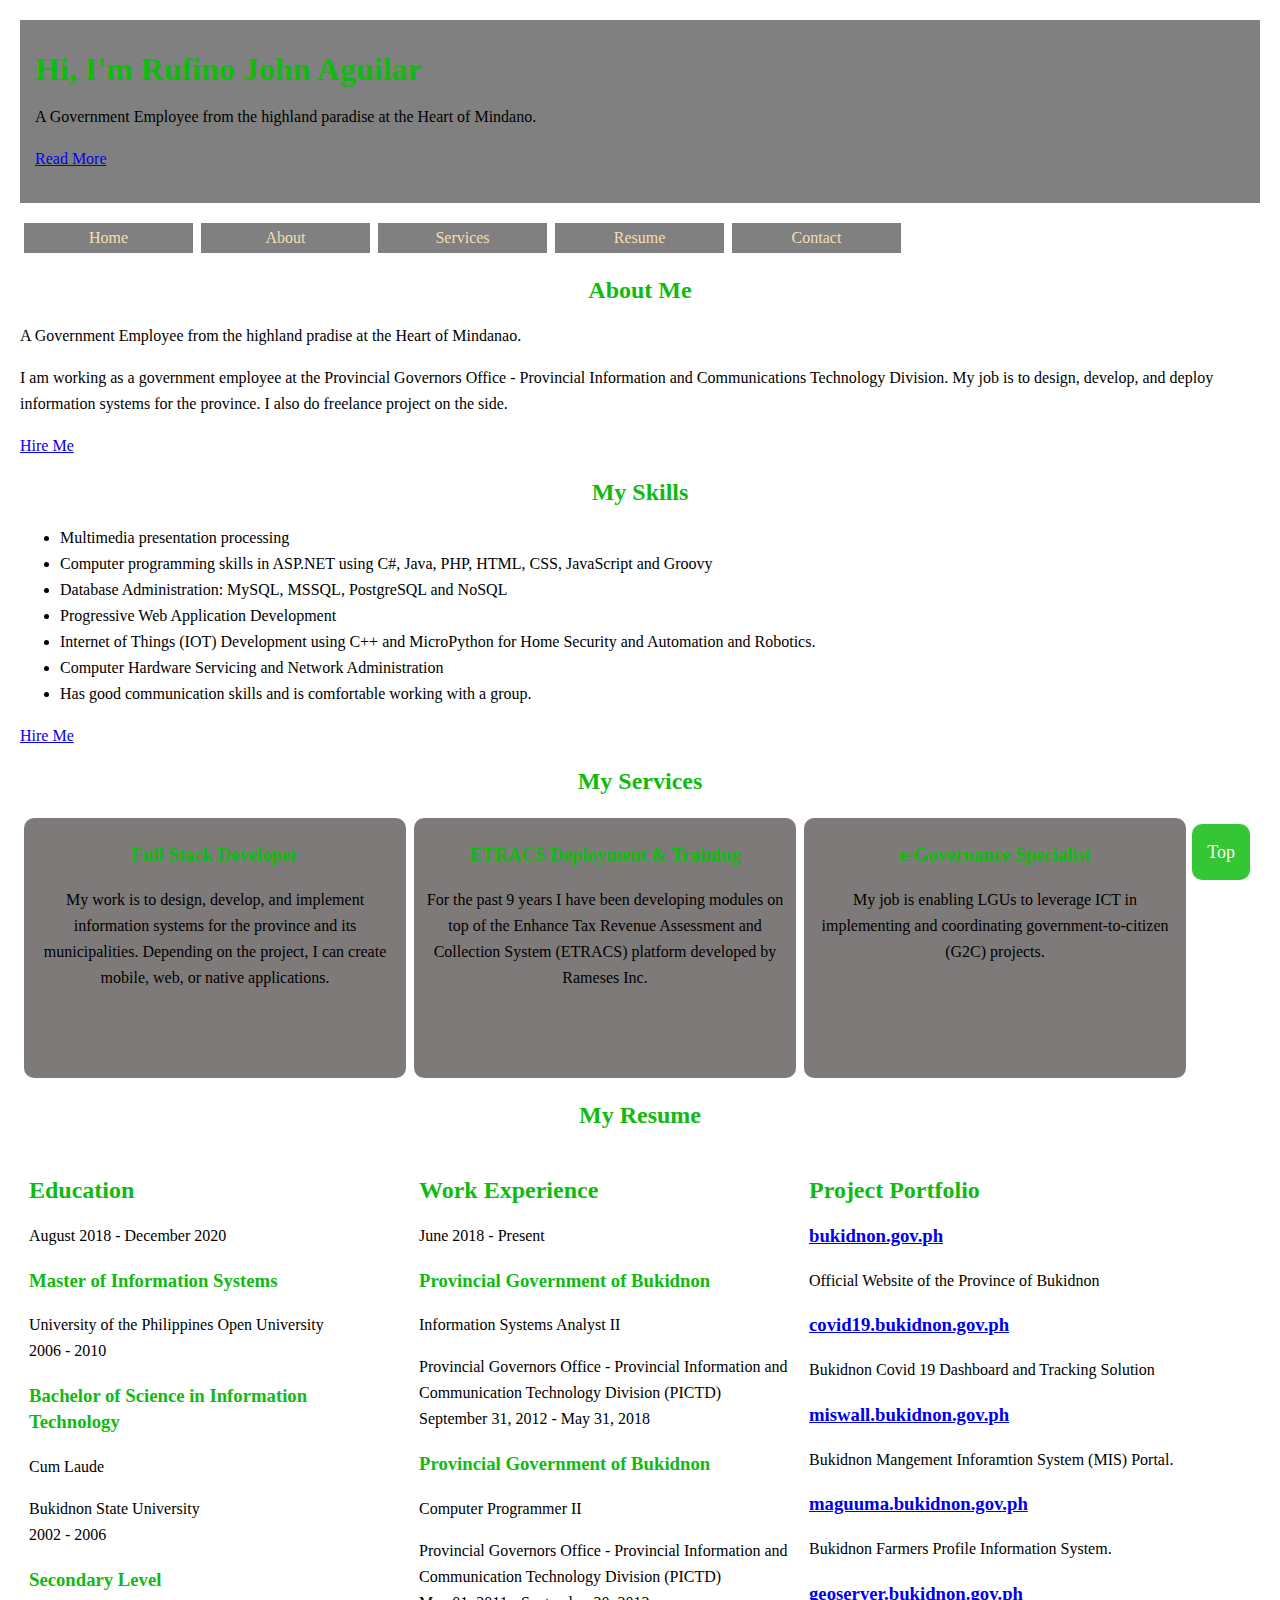
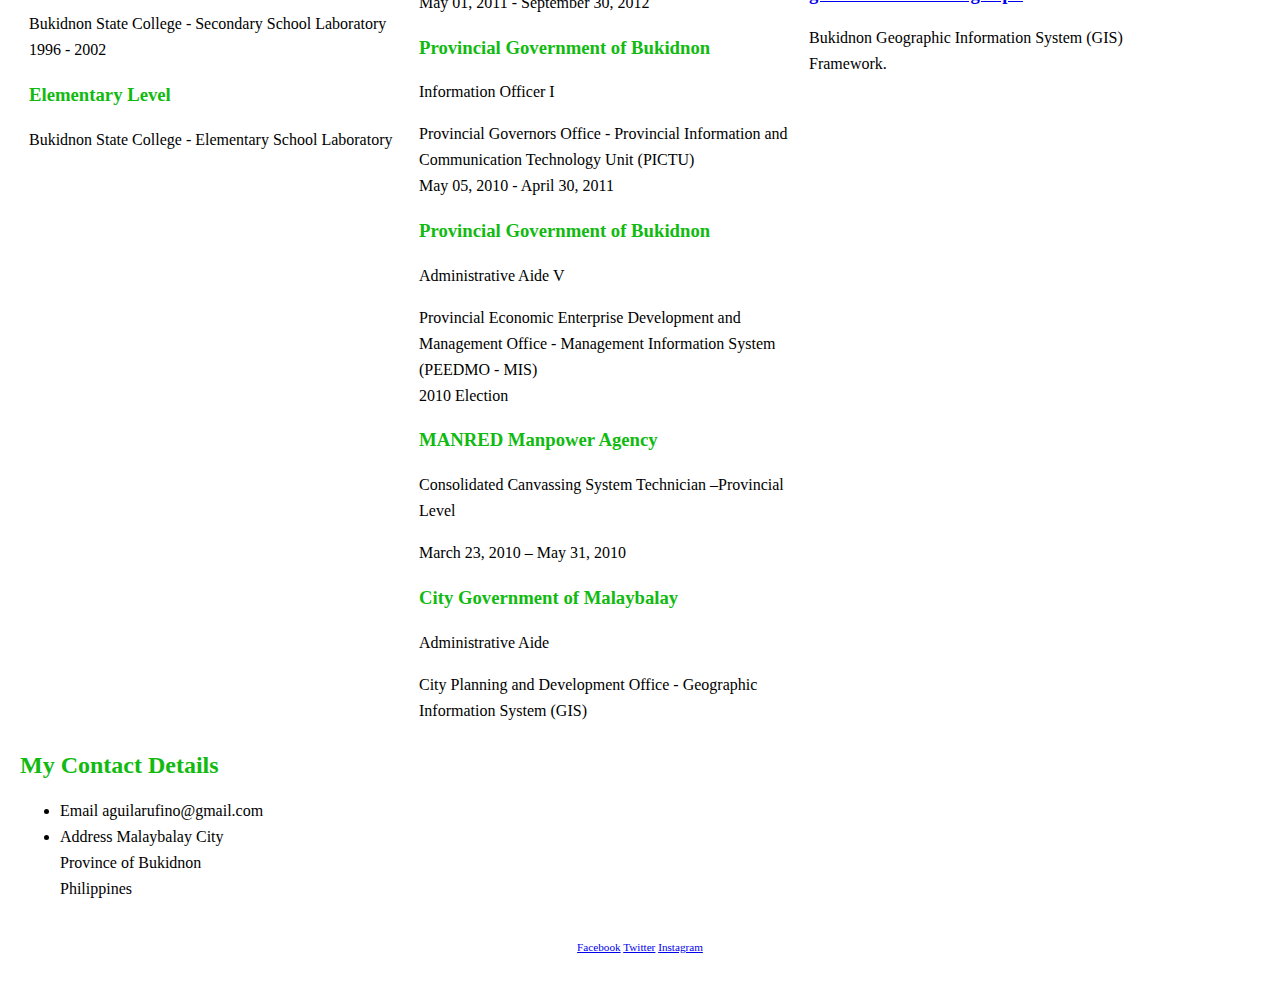
==== index.html @ 758d25fc "test" ====
<!DOCTYPE html>
<!-- saved from url=(0107)https://rufdev.github.io/?fbclid=IwAR1FZYWSD7oVrhpnYcluPxOeDChr70A6ITeLHqNZ36xX8na40N0vrlL6TrI#section-home -->
<html lang="en"><head><meta http-equiv="Content-Type" content="text/html; charset=UTF-8">
    
    <meta http-equiv="X-UA-Compatible" content="IE=edge">
    <meta name="viewport" content="width=, initial-scale=1.0">
    <link rel="stylesheet" href="./Welcome to my CV_files/mycv.css">
    <title>Welcome to my CV</title>
  </head>
  <body>
    <div id="section-home" class="container">
      <div id="banner">
        <h1>Hi, I'm Rufino John Aguilar</h1>
        <p>
          A Government Employee from the highland paradise at the Heart of
          Mindano.
        </p>
        <p>
          <a href="https://rufdev.github.io/?fbclid=IwAR1FZYWSD7oVrhpnYcluPxOeDChr70A6ITeLHqNZ36xX8na40N0vrlL6TrI#section-about">Read More</a>
        </p>
      </div>

      <div id="menubar">
        <ul id="menulist">
          <li class="menuitem">
            <a href="https://rufdev.github.io/?fbclid=IwAR1FZYWSD7oVrhpnYcluPxOeDChr70A6ITeLHqNZ36xX8na40N0vrlL6TrI#section-home">Home</a>
          </li>
          <li class="menuitem">
            <a href="https://rufdev.github.io/?fbclid=IwAR1FZYWSD7oVrhpnYcluPxOeDChr70A6ITeLHqNZ36xX8na40N0vrlL6TrI#section-about">About</a>
          </li>
          <li class="menuitem">
            <a href="https://rufdev.github.io/?fbclid=IwAR1FZYWSD7oVrhpnYcluPxOeDChr70A6ITeLHqNZ36xX8na40N0vrlL6TrI#section-services">Services</a>
          </li>
          <li class="menuitem">
            <a href="https://rufdev.github.io/?fbclid=IwAR1FZYWSD7oVrhpnYcluPxOeDChr70A6ITeLHqNZ36xX8na40N0vrlL6TrI#section-resume">Resume</a>
          </li>
          <li class="menuitem">
            <a href="https://rufdev.github.io/?fbclid=IwAR1FZYWSD7oVrhpnYcluPxOeDChr70A6ITeLHqNZ36xX8na40N0vrlL6TrI#section-contact">Contact</a>
          </li>
        </ul>
      </div>

      <section id="section-about">
        <div class="section-heading">
          <h2>About <strong>Me</strong></h2>
        </div>
        <p>
          A Government Employee from the highland pradise at the Heart of
          Mindanao.
        </p>
        <p>
          I am working as a government employee at the Provincial Governors
          Office - Provincial Information and Communications Technology
          Division. My job is to design, develop, and deploy information systems
          for the province. I also do freelance project on the side.
        </p>

        <p>
          <a href="https://rufdev.github.io/?fbclid=IwAR1FZYWSD7oVrhpnYcluPxOeDChr70A6ITeLHqNZ36xX8na40N0vrlL6TrI#section-contact">Hire Me</a>
        </p>

        <div class="section-heading">
          <h2>My <strong>Skills</strong></h2>
        </div>

        <div>
          <ul>
            <li>Multimedia presentation processing</li>
            <li>
              Computer programming skills in ASP.NET using C#, Java, PHP, HTML,
              CSS, JavaScript and Groovy
            </li>
            <li>Database Administration: MySQL, MSSQL, PostgreSQL and NoSQL</li>
            <li>Progressive Web Application Development</li>
            <li>
              Internet of Things (IOT) Development using C++ and MicroPython for
              Home Security and Automation and Robotics.
            </li>
            <li>Computer Hardware Servicing and Network Administration</li>
            <li>
              Has good communication skills and is comfortable working with a
              group.
            </li>
          </ul>
          <p>
            <a href="https://rufdev.github.io/?fbclid=IwAR1FZYWSD7oVrhpnYcluPxOeDChr70A6ITeLHqNZ36xX8na40N0vrlL6TrI#section-contact">Hire Me</a>
          </p>
        </div>
      </section>

      <section id="section-services">
        <div class="section-heading">
          <h2>My Services</h2>
        </div>
        <div id="servicelist">
          <div class="serviceitem">
            <h3>Full Stack Developer</h3>
            <p>
              My work is to design, develop, and implement information systems
              for the province and its municipalities. Depending on the project,
              I can create mobile, web, or native applications.
            </p>
          </div>
          <div class="serviceitem">
            <h3>ETRACS Deployment &amp; Training</h3>
            <p>
              For the past 9 years I have been developing modules on top of the
              Enhance Tax Revenue Assessment and Collection System (ETRACS)
              platform developed by Rameses Inc.
            </p>
          </div>
          <div class="serviceitem">
            <h3>e-Governance Specialist</h3>
            <p>
              My job is enabling LGUs to leverage ICT in implementing and
              coordinating government-to-citizen (G2C) projects.
            </p>
          </div>
        </div>
      </section>

      <section id="section-resume">
        <div class="section-heading">
          <h2>My <strong>Resume</strong></h2>
        </div>
        <div id="resumelist">
          <div class="resumeitem">
            <h2>Education</h2>
            <div>
              <span> August 2018 - December 2020</span>
              <h3>Master of Information Systems</h3>
              <p></p>
              <span>University of the Philippines Open University</span>
            </div>

            <div>
              <span> 2006 - 2010</span>
              <h3>Bachelor of Science in Information Technology</h3>
              <p>Cum Laude</p>
              <span>Bukidnon State University</span>
            </div>

            <div>
              <span> 2002 - 2006</span>
              <h3>Secondary Level</h3>
              <p></p>
              <span>Bukidnon State College - Secondary School Laboratory</span>
            </div>

            <div>
              <span> 1996 - 2002 </span>
              <h3>Elementary Level</h3>
              <p></p>
              <span>Bukidnon State College - Elementary School Laboratory</span>
            </div>
          </div>
          <div class="resumeitem">
            <h2>Work Experience</h2>
            <div>
              <span> June 2018 - Present </span>
              <h3>Provincial Government of Bukidnon</h3>
              <p>Information Systems Analyst II</p>
              <span>Provincial Governors Office - Provincial Information and
                Communication Technology Division (PICTD)</span>
            </div>
            <div>
              <span> September 31, 2012 - May 31, 2018</span>
              <h3>Provincial Government of Bukidnon</h3>
              <p>Computer Programmer II</p>
              <span>Provincial Governors Office - Provincial Information and
                Communication Technology Division (PICTD)</span>
            </div>
            <div>
              <span> May 01, 2011 - September 30, 2012</span>
              <h3>Provincial Government of Bukidnon</h3>
              <p>Information Officer I</p>
              <span>Provincial Governors Office - Provincial Information and
                Communication Technology Unit (PICTU)</span>
            </div>
            <div>
              <span> May 05, 2010 - April 30, 2011</span>
              <h3>Provincial Government of Bukidnon</h3>
              <p>Administrative Aide V</p>
              <span>Provincial Economic Enterprise Development and Management
                Office - Management Information System (PEEDMO - MIS)</span>
            </div>
            <div>
              <span> 2010 Election </span>
              <h3>MANRED Manpower Agency</h3>
              <p>Consolidated Canvassing System Technician –Provincial Level</p>
              <span></span>
            </div>
            <div>
              <span> March 23, 2010 – May 31, 2010</span>
              <h3>City Government of Malaybalay</h3>
              <p>Administrative Aide</p>
              <span>City Planning and Development Office - Geographic Information
                System (GIS)
              </span>
            </div>
          </div>
          <div class="resumeitem">
            <h2>Project Portfolio</h2>
            <div>
              <h3><a href="https://bukidnon.gov.ph/">bukidnon.gov.ph</a></h3>
              <p></p>
              <span>Official Website of the Province of Bukidnon</span>
            </div>
            <div>
              <h3>
                <a href="https://covid19.bukidnon.gov.ph/">covid19.bukidnon.gov.ph</a>
              </h3>
              <p></p>
              <span>Bukidnon Covid 19 Dashboard and Tracking Solution</span>
            </div>
            <div>
              <h3>
                <a href="https://miswall.bukidnon.gov.ph/">miswall.bukidnon.gov.ph</a>
              </h3>
              <p></p>
              <span>Bukidnon Mangement Inforamtion System (MIS) Portal.</span>
            </div>
            <div>
              <h3>
                <a href="https://maguuma.bukidnon.gov.ph/">maguuma.bukidnon.gov.ph</a>
              </h3>
              <p></p>
              <span>Bukidnon Farmers Profile Information System.</span>
            </div>
            <div>
              <h3>
                <a href="https://geoserver.bukidnon.gov.ph/geoserver">geoserver.bukidnon.gov.ph</a>
              </h3>
              <p></p>
              <span>Bukidnon Geographic Information System (GIS) Framework.</span>
            </div>
          </div>
        </div>
      </section>

      <section class="site-section" id="section-contact">
        <div>
          <div>
            <div>
              <h2>My Contact Details</h2>
            </div>
            <div>
              <ul>
                <li>
                  <span>Email</span>
                  aguilarufino@gmail.com
                </li>
                <li>
                  <span>Address</span>
                  Malaybalay City <br>
                  Province of Bukidnon <br>
                  Philippines
                </li>
              </ul>
            </div>
          </div>
        </div>
      </section>
    </div>
    <footer>
      <div>
        <p>
          <a href="https://www.facebook.com/aguilarufino">Facebook</a>
          <a href="https://twitter.com/aguilarufino">Twitter</a>
          <a href="https://www.instagram.com/aguilarufinojohn/">Instagram</a>
        </p>
      </div>
    </footer>
    <a id="backtotop" href="https://rufdev.github.io/?fbclid=IwAR1FZYWSD7oVrhpnYcluPxOeDChr70A6ITeLHqNZ36xX8na40N0vrlL6TrI#section-home">Top</a>
  

</body></html>
---- Welcome to my CV_files/mycv.css ----
body{
    font: 100% Verdana;
    margin: 20px;
    line-height: 26px;
}

.container{
    min-width: 900px;
    position: relative;
    overflow: auto;
}

#banner{
    background-image: url(../images/marvin-meyer-SYTO3xs06fU-unsplash.jpg);
    background-color: gray;
    padding: 15px;
}

footer{
    text-align: center;
    padding: 10px;
    font-size: 70%;
    line-height:14px;
}

#menulist {
    padding: 0px;
    position: relative;
    overflow: auto;
}

#menulist li{
    width:165px;
    float: left;
    background-color: gray;
    list-style-type: none;
    margin: 4px;
    padding:2px;
    text-align: center;
    cursor: pointer;
}

#menulist li a{
    color: wheat;
    text-decoration: none;
}

#menulist li:hover {
    background-color: black;
}


h1, h2, h3 {
    color: rgb(17, 186, 17);
}

#servicelist{
   padding: 0;
   position: relative;
   overflow: auto;
}

.serviceitem{
    width: 30%;
    float: left;
    background-color: rgb(127, 122, 122);
    list-style-type: none;
    margin: 4px;
    padding: 5px;
    text-align: center;
    border-radius: 10px;
    height: 250px;
}

#resumelist{
    padding: 0;
    position: relative;
    overflow: auto;
}

.resumeitem {
    width: 30%;
    float: left;
    /* background-color: rgb(168, 160, 160); */
    border-radius: 10px;
    padding: 5px;
    margin: 4px;
}

.section-heading{
    margin: 0 auto;
    width: 350px;
    /* outline: dashed 1px black; */
}

.section-heading h2{
    text-align: center;
}

#backtotop{
    text-decoration: none;
    position: fixed;
    bottom: 20px;
    right:30px;
    z-index: 99;
    border: none;
    outline: none;
    background-color: rgb(53, 198, 53);
    color: white;
    cursor: pointer;
    padding: 15px;
    border-radius: 10px;
    font-size: 18px;

}

#backtotop:hover{
    background-color: black;
}
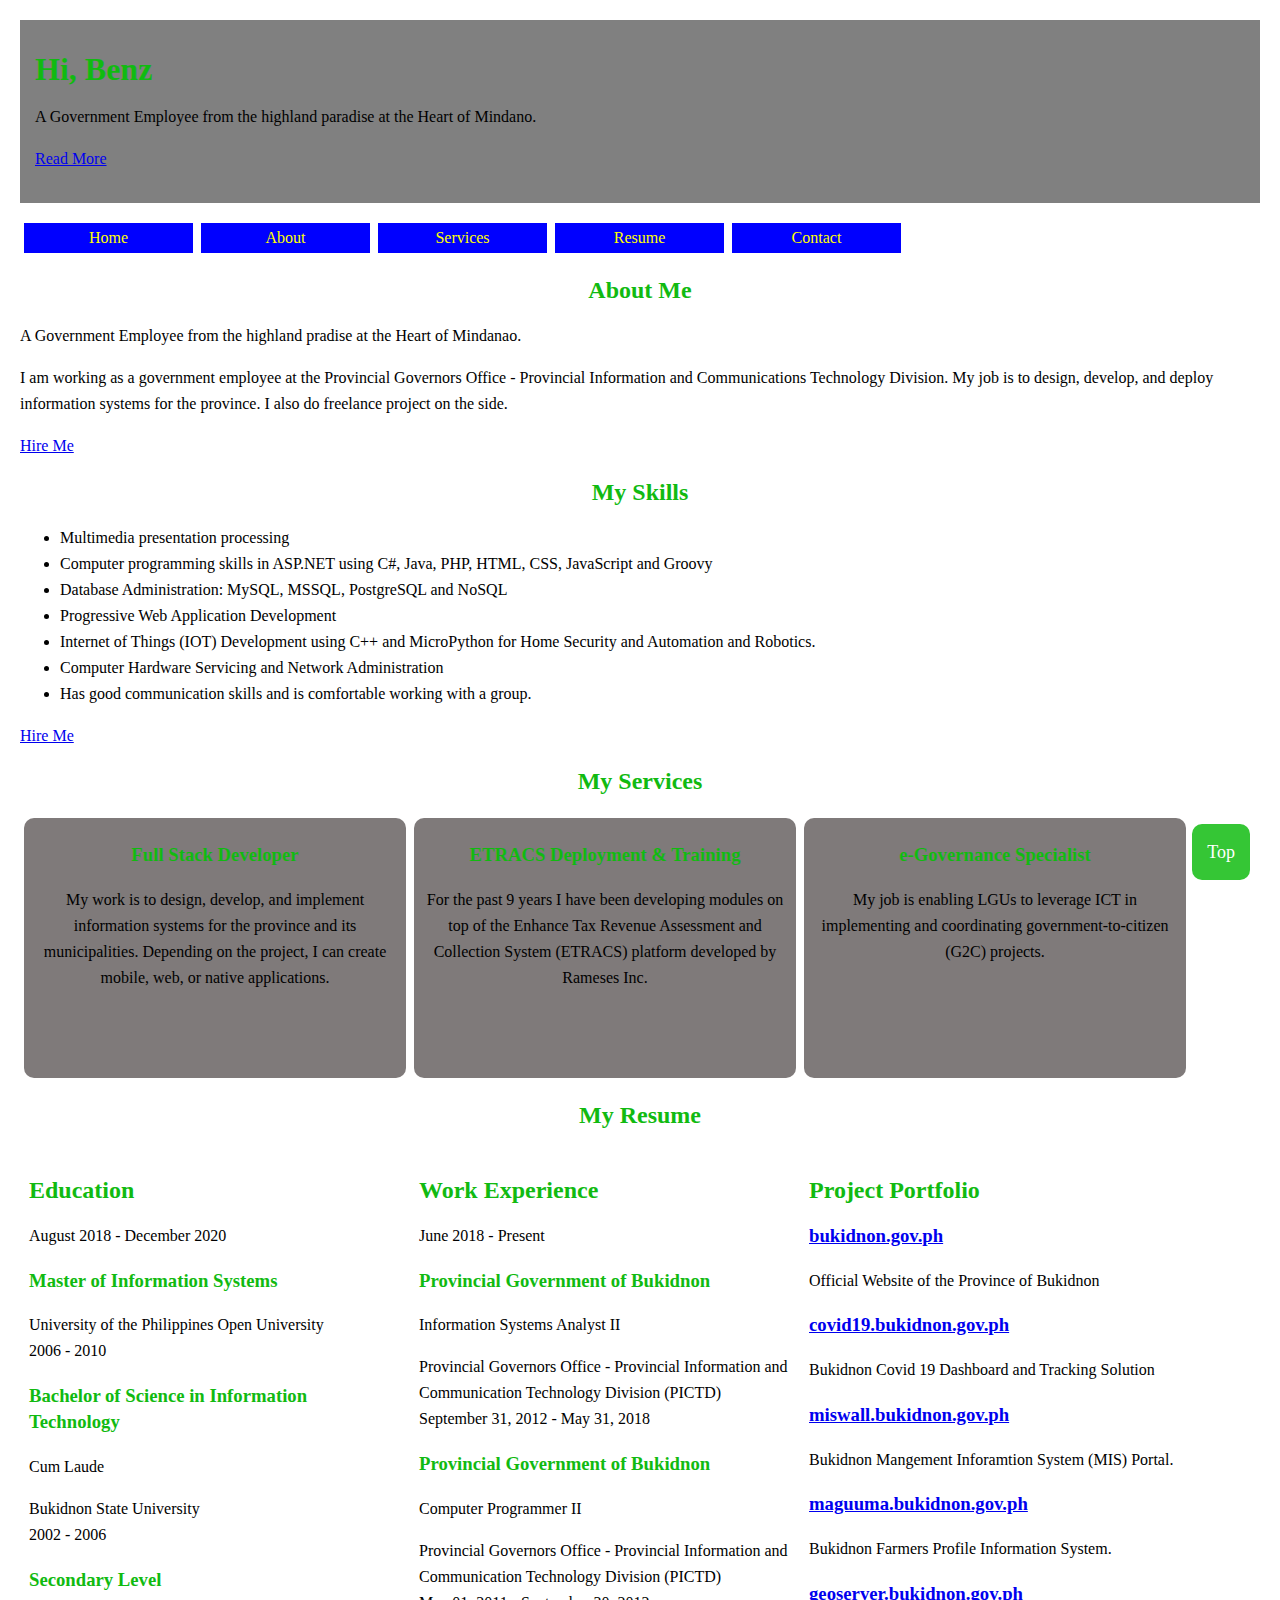
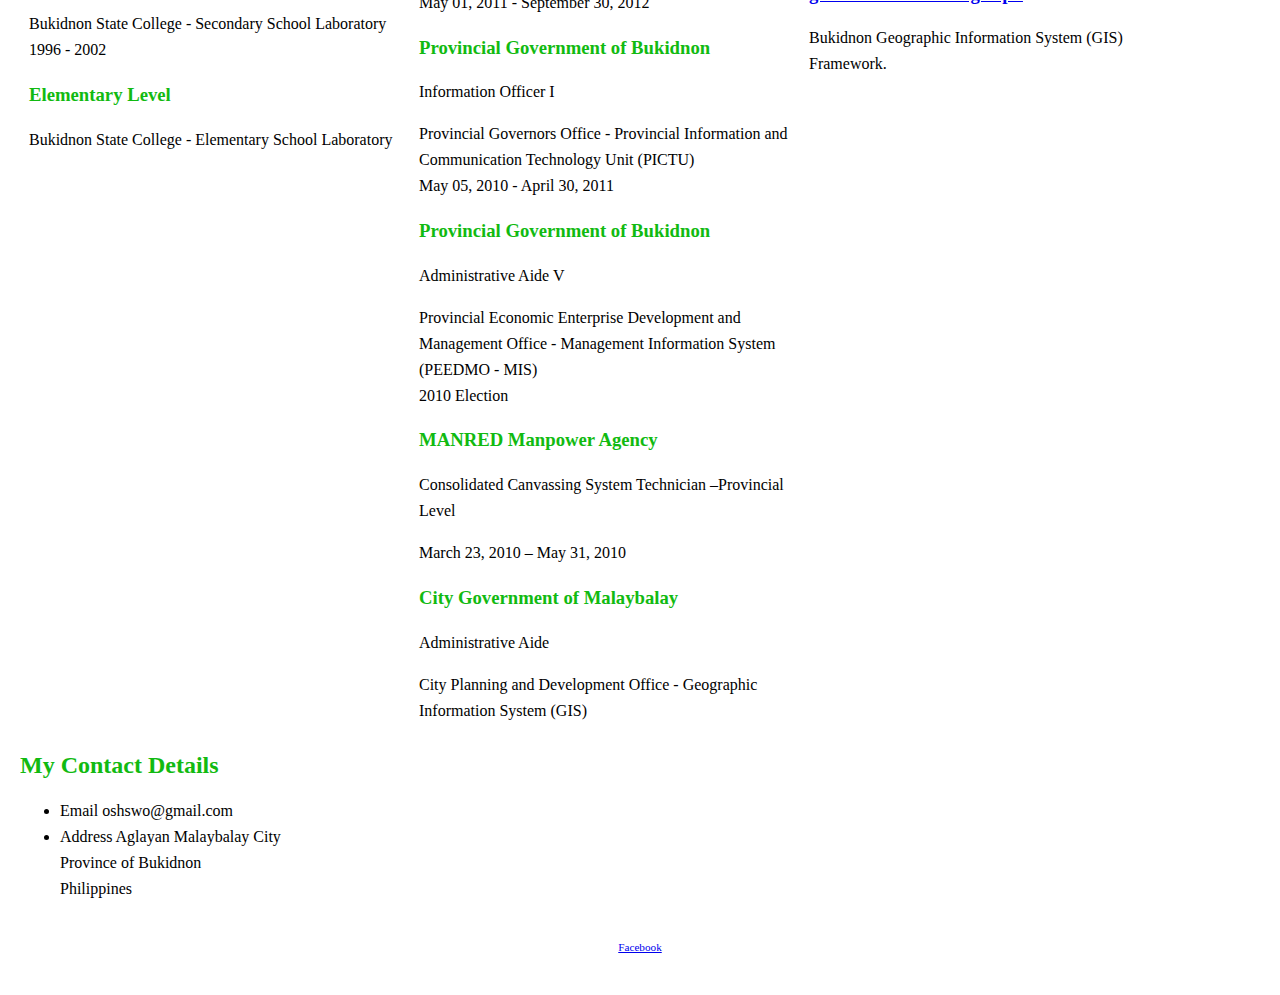
==== commit 495073de: "updated" ====
--- a/index.html
+++ b/index.html
@@ -1,41 +1,40 @@
-<!DOCTYPE html>
-<!-- saved from url=(0107)https://rufdev.github.io/?fbclid=IwAR1FZYWSD7oVrhpnYcluPxOeDChr70A6ITeLHqNZ36xX8na40N0vrlL6TrI#section-home -->
+﻿<!DOCTYPE html>
 <html lang="en"><head><meta http-equiv="Content-Type" content="text/html; charset=UTF-8">
     
     <meta http-equiv="X-UA-Compatible" content="IE=edge">
     <meta name="viewport" content="width=, initial-scale=1.0">
-    <link rel="stylesheet" href="./Welcome to my CV_files/mycv.css">
+    <link rel="stylesheet" href="./mycss/mycv.css">
     <title>Welcome to my CV</title>
   </head>
   <body>
     <div id="section-home" class="container">
       <div id="banner">
-        <h1>Hi, I'm Rufino John Aguilar</h1>
+        <h1>Hi, Benz</h1>
         <p>
           A Government Employee from the highland paradise at the Heart of
           Mindano.
         </p>
         <p>
-          <a href="https://rufdev.github.io/?fbclid=IwAR1FZYWSD7oVrhpnYcluPxOeDChr70A6ITeLHqNZ36xX8na40N0vrlL6TrI#section-about">Read More</a>
+          <a href="#section-about">Read More</a>
         </p>
       </div>
 
       <div id="menubar">
         <ul id="menulist">
           <li class="menuitem">
-            <a href="https://rufdev.github.io/?fbclid=IwAR1FZYWSD7oVrhpnYcluPxOeDChr70A6ITeLHqNZ36xX8na40N0vrlL6TrI#section-home">Home</a>
-          </li>
-          <li class="menuitem">
-            <a href="https://rufdev.github.io/?fbclid=IwAR1FZYWSD7oVrhpnYcluPxOeDChr70A6ITeLHqNZ36xX8na40N0vrlL6TrI#section-about">About</a>
-          </li>
-          <li class="menuitem">
-            <a href="https://rufdev.github.io/?fbclid=IwAR1FZYWSD7oVrhpnYcluPxOeDChr70A6ITeLHqNZ36xX8na40N0vrlL6TrI#section-services">Services</a>
-          </li>
-          <li class="menuitem">
-            <a href="https://rufdev.github.io/?fbclid=IwAR1FZYWSD7oVrhpnYcluPxOeDChr70A6ITeLHqNZ36xX8na40N0vrlL6TrI#section-resume">Resume</a>
-          </li>
-          <li class="menuitem">
-            <a href="https://rufdev.github.io/?fbclid=IwAR1FZYWSD7oVrhpnYcluPxOeDChr70A6ITeLHqNZ36xX8na40N0vrlL6TrI#section-contact">Contact</a>
+            <a href="#section-home">Home</a>
+          </li>
+          <li class="menuitem">
+            <a href="#section-about">About</a>
+          </li>
+          <li class="menuitem">
+            <a href="#section-services">Services</a>
+          </li>
+          <li class="menuitem">
+            <a href="#section-resume">Resume</a>
+          </li>
+          <li class="menuitem">
+            <a href="#section-contact">Contact</a>
           </li>
         </ul>
       </div>
@@ -56,7 +55,7 @@
         </p>
 
         <p>
-          <a href="https://rufdev.github.io/?fbclid=IwAR1FZYWSD7oVrhpnYcluPxOeDChr70A6ITeLHqNZ36xX8na40N0vrlL6TrI#section-contact">Hire Me</a>
+          <a href="#section-contact">Hire Me</a>
         </p>
 
         <div class="section-heading">
@@ -83,7 +82,7 @@
             </li>
           </ul>
           <p>
-            <a href="https://rufdev.github.io/?fbclid=IwAR1FZYWSD7oVrhpnYcluPxOeDChr70A6ITeLHqNZ36xX8na40N0vrlL6TrI#section-contact">Hire Me</a>
+            <a href="#section-contact">Hire Me</a>
           </p>
         </div>
       </section>
@@ -248,11 +247,11 @@
               <ul>
                 <li>
                   <span>Email</span>
-                  aguilarufino@gmail.com
+                  oshswo@gmail.com
                 </li>
                 <li>
                   <span>Address</span>
-                  Malaybalay City <br>
+                  Aglayan Malaybalay City <br>
                   Province of Bukidnon <br>
                   Philippines
                 </li>
@@ -265,13 +264,11 @@
     <footer>
       <div>
         <p>
-          <a href="https://www.facebook.com/aguilarufino">Facebook</a>
-          <a href="https://twitter.com/aguilarufino">Twitter</a>
-          <a href="https://www.instagram.com/aguilarufinojohn/">Instagram</a>
+          <a href="https://www.facebook.com/oshswo">Facebook</a>
         </p>
       </div>
     </footer>
-    <a id="backtotop" href="https://rufdev.github.io/?fbclid=IwAR1FZYWSD7oVrhpnYcluPxOeDChr70A6ITeLHqNZ36xX8na40N0vrlL6TrI#section-home">Top</a>
+    <a id="backtotop" href="#section-home">Top</a>
   
 
 </body></html>--- a/mycss/mycv.css
+++ b/mycss/mycv.css
@@ -0,0 +1,120 @@
+body{
+    font: 100% Verdana;
+    margin: 20px;
+    line-height: 26px;
+}
+
+.container{
+    min-width: 900px;
+    position: relative;
+    overflow: auto;
+}
+
+#banner{
+    background-image: url(../images/marvin-meyer-SYTO3xs06fU-unsplash.jpg);
+    background-color: gray;
+    padding: 15px;
+}
+
+footer{
+    text-align: center;
+    padding: 10px;
+    font-size: 70%;
+    line-height:14px;
+}
+
+#menulist {
+    padding: 0px;
+    position: relative;
+    overflow: auto;
+}
+
+#menulist li{
+    width:165px;
+    float: left;
+    background-color: blue;
+    list-style-type: none;
+    margin: 4px;
+    padding:2px;
+    text-align: center;
+    cursor: pointer;
+}
+
+#menulist li a{
+    color: yellow;
+    text-decoration: none;
+}
+
+#menulist li:hover {
+    background-color: black;
+}
+
+
+h1, h2, h3 {
+    color: rgb(17, 186, 17);
+}
+
+#servicelist{
+   padding: 0;
+   position: relative;
+   overflow: auto;
+}
+
+.serviceitem{
+    width: 30%;
+    float: left;
+    background-color: rgb(127, 122, 122);
+    list-style-type: none;
+    margin: 4px;
+    padding: 5px;
+    text-align: center;
+    border-radius: 10px;
+    height: 250px;
+}
+
+#resumelist{
+    padding: 0;
+    position: relative;
+    overflow: auto;
+}
+
+.resumeitem {
+    width: 30%;
+    float: left;
+    border-radius: 10px;
+    padding: 5px;
+    margin: 4px;
+}
+
+.section-heading{
+    margin: 0 auto;
+    width: 350px;
+}
+
+.section-heading h2{
+    text-align: center;
+}
+
+#backtotop{
+    text-decoration: none;
+    position: fixed;
+    bottom: 20px;
+    right:30px;
+    z-index: 99;
+    border: none;
+    outline: none;
+    background-color: rgb(53, 198, 53);
+    color: white;
+    cursor: pointer;
+    padding: 15px;
+    border-radius: 10px;
+    font-size: 18px;
+
+}
+
+#backtotop:hover{
+    background-color: black;
+}
+
+
+
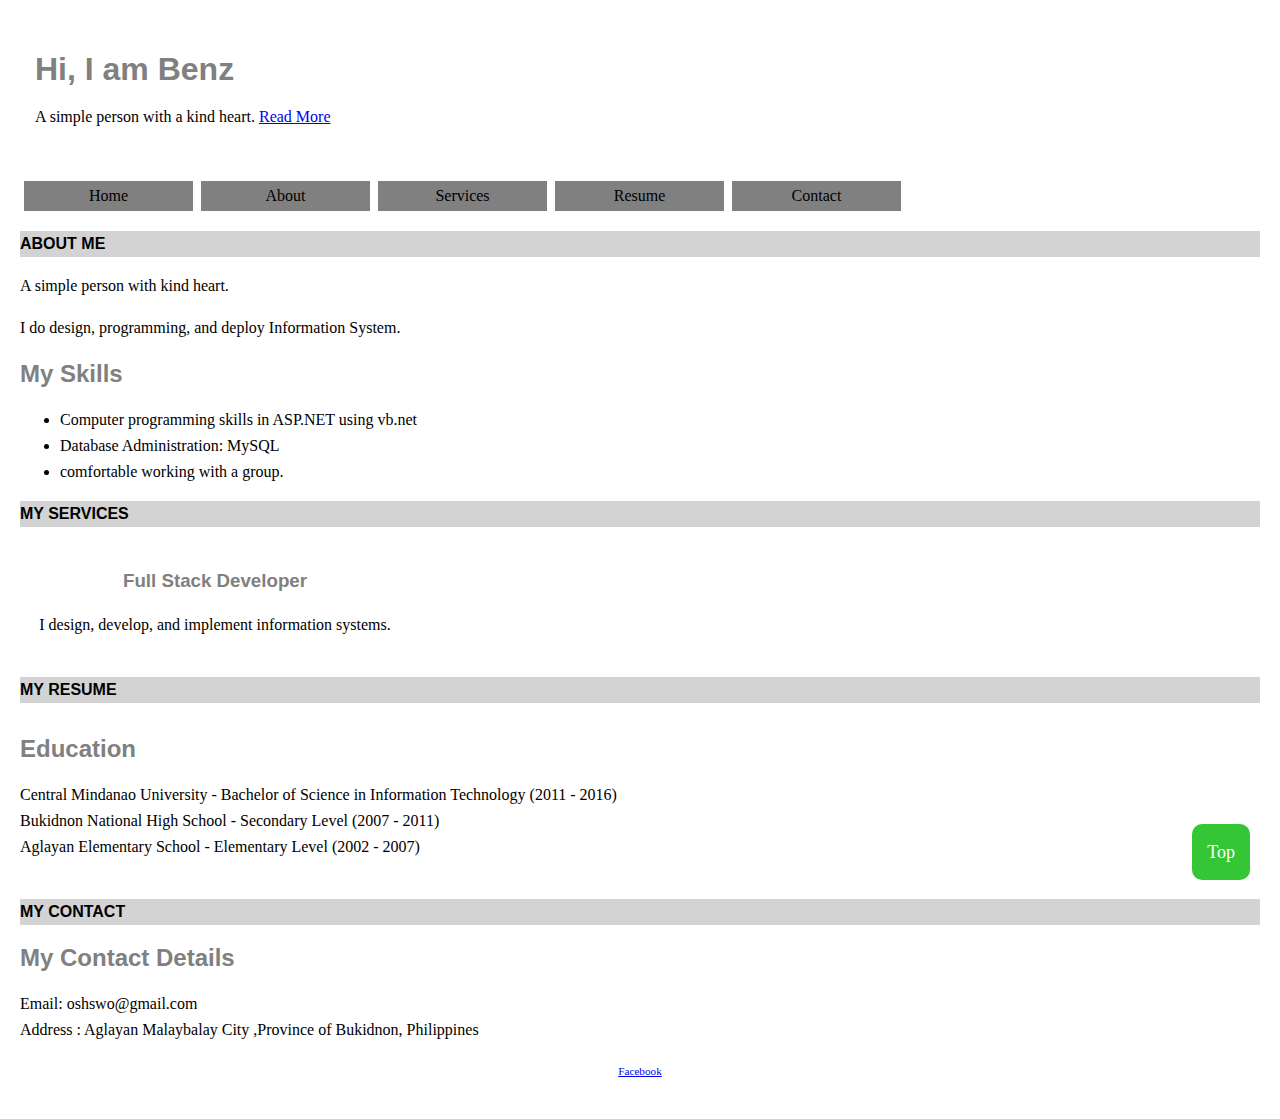
==== commit 57d309aa: "updated" ====
--- a/index.html
+++ b/index.html
@@ -1,274 +1,144 @@
 ﻿<!DOCTYPE html>
-<html lang="en"><head><meta http-equiv="Content-Type" content="text/html; charset=UTF-8">
-    
+<html lang="en">
+<head>
+    <meta http-equiv="Content-Type" content="text/html; charset=UTF-8">
+
     <meta http-equiv="X-UA-Compatible" content="IE=edge">
     <meta name="viewport" content="width=, initial-scale=1.0">
     <link rel="stylesheet" href="./mycss/mycv.css">
+    <link href="https://cdn.jsdelivr.net/npm/bootstrap@5.2.0/dist/css/bootstrap.min.css" rel="stylesheet" integrity="sha384-gH2yIJqKdNHPEq0n4Mqa/HGKIhSkIHeL5AyhkYV8i59U5AR6csBvApHHNl/vI1Bx" crossorigin="anonymous">
+    <script src="https://cdn.jsdelivr.net/npm/bootstrap@5.2.0/dist/js/bootstrap.bundle.min.js" integrity="sha384-A3rJD856KowSb7dwlZdYEkO39Gagi7vIsF0jrRAoQmDKKtQBHUuLZ9AsSv4jD4Xa" crossorigin="anonymous"></script>
     <title>Welcome to my CV</title>
-  </head>
-  <body>
+
+
+    <script>
+        function changeColor(id) {
+            document.getElementById(id).style.backgroundColor ="orange";
+        }
+    </script>
+</head>
+
+
+<body>
+
     <div id="section-home" class="container">
-      <div id="banner">
-        <h1>Hi, Benz</h1>
-        <p>
-          A Government Employee from the highland paradise at the Heart of
-          Mindano.
-        </p>
-        <p>
-          <a href="#section-about">Read More</a>
-        </p>
-      </div>
+        <div id="banner">
+            <h1>Hi, I am Benz</h1>
+            <p>
+                A simple person with a kind heart. <a href="#section-about">Read More</a>
+            </p>
 
-      <div id="menubar">
-        <ul id="menulist">
-          <li class="menuitem">
-            <a href="#section-home">Home</a>
-          </li>
-          <li class="menuitem">
-            <a href="#section-about">About</a>
-          </li>
-          <li class="menuitem">
-            <a href="#section-services">Services</a>
-          </li>
-          <li class="menuitem">
-            <a href="#section-resume">Resume</a>
-          </li>
-          <li class="menuitem">
-            <a href="#section-contact">Contact</a>
-          </li>
-        </ul>
-      </div>
+        </div>
+        <div id="menubar">
+            <ul id="menulist">
+                <li class="menuitem">
+                    <a href="#section-home">Home</a>
+                </li>
+                <li class="menuitem">
+                    <a onclick="changeColor('aboutMe')" href="#section-about">About</a>
+                </li>
+                <li class="menuitem">
+                    <a onclick="changeColor('myServices')" href="#section-services">Services</a>
+                </li>
+                <li class="menuitem">
+                    <a onclick="changeColor('myResume')" href="#section-resume">Resume</a>
+                </li>
+                <li class="menuitem">
+                    <a onclick="changeColor('myContact')" href="#section-contact">Contact</a>
+                </li>
+            </ul>
+        </div>
+        <section id="section-about">
+            <div  class="section-heading">
+                <h2 id="aboutMe" >About Me</h2>
+            </div>
+            <p>
+                A simple person with kind heart.
+            </p>
+            <p>
+                I do design, programming, and deploy Information System.
+            </p>
 
-      <section id="section-about">
-        <div class="section-heading">
-          <h2>About <strong>Me</strong></h2>
-        </div>
-        <p>
-          A Government Employee from the highland pradise at the Heart of
-          Mindanao.
-        </p>
-        <p>
-          I am working as a government employee at the Provincial Governors
-          Office - Provincial Information and Communications Technology
-          Division. My job is to design, develop, and deploy information systems
-          for the province. I also do freelance project on the side.
-        </p>
+            <p>
+                <h2 id="mySkills">My Skills</h2>
+            </p>
+                <div>
+                    <ul>
+                        <li>
+                            Computer programming skills in ASP.NET using vb.net
+                        </li>
+                        <li>Database Administration: MySQL</li>
+                        <li>
+                            comfortable working with a group.
+                        </li>
+                    </ul>
 
-        <p>
-          <a href="#section-contact">Hire Me</a>
-        </p>
+                </div>
+</section>
+        <section id="section-services">
+            <div  class="section-heading">
+                <h2 id="myServices">My Services</h2>
+            </div>
+            <div id="servicelist">
+                <div class="serviceitem">
+                    <h3>Full Stack Developer</h3>
+                    <p>
+                        I design, develop, and implement information systems.
+                    </p>
+                </div>
+            </div>
+        </section>
+        <section id="section-resume">
+            <div  class="section-heading">
+                <h2 id="myResume">My Resume</h2>
+            </div>
+            <div id="resumelist">
+                <div class="resumeitem">
+                    <h2>Education</h2>
+                    <div>
+                        <span>Central Mindanao University - Bachelor of Science in Information Technology (2011 - 2016)</span>
+                    </div>
+                    <div>
+                        <span>Bukidnon National High School - Secondary Level (2007 - 2011)</span>
+                    </div>
+                    <div>
+                        <span>Aglayan Elementary School - Elementary Level (2002 - 2007)</span>
+                    </div>
+                    <br />
+                </div>
+            </div>
+        </section>
+        <section class="site-section" id="section-contact">
+            <div  class="section-heading">
+                <h2 id="myContact">My Contact</h2>
+            </div>
+            <div>
+                <h2>My Contact Details</h2>
+            </div>
+            <div>
 
-        <div class="section-heading">
-          <h2>My <strong>Skills</strong></h2>
-        </div>
+                <span>Email:  oshswo@gmail.com </span>
+                <br />
 
-        <div>
-          <ul>
-            <li>Multimedia presentation processing</li>
-            <li>
-              Computer programming skills in ASP.NET using C#, Java, PHP, HTML,
-              CSS, JavaScript and Groovy
-            </li>
-            <li>Database Administration: MySQL, MSSQL, PostgreSQL and NoSQL</li>
-            <li>Progressive Web Application Development</li>
-            <li>
-              Internet of Things (IOT) Development using C++ and MicroPython for
-              Home Security and Automation and Robotics.
-            </li>
-            <li>Computer Hardware Servicing and Network Administration</li>
-            <li>
-              Has good communication skills and is comfortable working with a
-              group.
-            </li>
-          </ul>
-          <p>
-            <a href="#section-contact">Hire Me</a>
-          </p>
-        </div>
-      </section>
+                <span>Address :  Aglayan Malaybalay City ,Province of Bukidnon, Philippines   </span>
 
-      <section id="section-services">
-        <div class="section-heading">
-          <h2>My Services</h2>
-        </div>
-        <div id="servicelist">
-          <div class="serviceitem">
-            <h3>Full Stack Developer</h3>
-            <p>
-              My work is to design, develop, and implement information systems
-              for the province and its municipalities. Depending on the project,
-              I can create mobile, web, or native applications.
-            </p>
-          </div>
-          <div class="serviceitem">
-            <h3>ETRACS Deployment &amp; Training</h3>
-            <p>
-              For the past 9 years I have been developing modules on top of the
-              Enhance Tax Revenue Assessment and Collection System (ETRACS)
-              platform developed by Rameses Inc.
-            </p>
-          </div>
-          <div class="serviceitem">
-            <h3>e-Governance Specialist</h3>
-            <p>
-              My job is enabling LGUs to leverage ICT in implementing and
-              coordinating government-to-citizen (G2C) projects.
-            </p>
-          </div>
-        </div>
-      </section>
 
-      <section id="section-resume">
-        <div class="section-heading">
-          <h2>My <strong>Resume</strong></h2>
-        </div>
-        <div id="resumelist">
-          <div class="resumeitem">
-            <h2>Education</h2>
-            <div>
-              <span> August 2018 - December 2020</span>
-              <h3>Master of Information Systems</h3>
-              <p></p>
-              <span>University of the Philippines Open University</span>
+
+
             </div>
 
-            <div>
-              <span> 2006 - 2010</span>
-              <h3>Bachelor of Science in Information Technology</h3>
-              <p>Cum Laude</p>
-              <span>Bukidnon State University</span>
-            </div>
-
-            <div>
-              <span> 2002 - 2006</span>
-              <h3>Secondary Level</h3>
-              <p></p>
-              <span>Bukidnon State College - Secondary School Laboratory</span>
-            </div>
-
-            <div>
-              <span> 1996 - 2002 </span>
-              <h3>Elementary Level</h3>
-              <p></p>
-              <span>Bukidnon State College - Elementary School Laboratory</span>
-            </div>
-          </div>
-          <div class="resumeitem">
-            <h2>Work Experience</h2>
-            <div>
-              <span> June 2018 - Present </span>
-              <h3>Provincial Government of Bukidnon</h3>
-              <p>Information Systems Analyst II</p>
-              <span>Provincial Governors Office - Provincial Information and
-                Communication Technology Division (PICTD)</span>
-            </div>
-            <div>
-              <span> September 31, 2012 - May 31, 2018</span>
-              <h3>Provincial Government of Bukidnon</h3>
-              <p>Computer Programmer II</p>
-              <span>Provincial Governors Office - Provincial Information and
-                Communication Technology Division (PICTD)</span>
-            </div>
-            <div>
-              <span> May 01, 2011 - September 30, 2012</span>
-              <h3>Provincial Government of Bukidnon</h3>
-              <p>Information Officer I</p>
-              <span>Provincial Governors Office - Provincial Information and
-                Communication Technology Unit (PICTU)</span>
-            </div>
-            <div>
-              <span> May 05, 2010 - April 30, 2011</span>
-              <h3>Provincial Government of Bukidnon</h3>
-              <p>Administrative Aide V</p>
-              <span>Provincial Economic Enterprise Development and Management
-                Office - Management Information System (PEEDMO - MIS)</span>
-            </div>
-            <div>
-              <span> 2010 Election </span>
-              <h3>MANRED Manpower Agency</h3>
-              <p>Consolidated Canvassing System Technician –Provincial Level</p>
-              <span></span>
-            </div>
-            <div>
-              <span> March 23, 2010 – May 31, 2010</span>
-              <h3>City Government of Malaybalay</h3>
-              <p>Administrative Aide</p>
-              <span>City Planning and Development Office - Geographic Information
-                System (GIS)
-              </span>
-            </div>
-          </div>
-          <div class="resumeitem">
-            <h2>Project Portfolio</h2>
-            <div>
-              <h3><a href="https://bukidnon.gov.ph/">bukidnon.gov.ph</a></h3>
-              <p></p>
-              <span>Official Website of the Province of Bukidnon</span>
-            </div>
-            <div>
-              <h3>
-                <a href="https://covid19.bukidnon.gov.ph/">covid19.bukidnon.gov.ph</a>
-              </h3>
-              <p></p>
-              <span>Bukidnon Covid 19 Dashboard and Tracking Solution</span>
-            </div>
-            <div>
-              <h3>
-                <a href="https://miswall.bukidnon.gov.ph/">miswall.bukidnon.gov.ph</a>
-              </h3>
-              <p></p>
-              <span>Bukidnon Mangement Inforamtion System (MIS) Portal.</span>
-            </div>
-            <div>
-              <h3>
-                <a href="https://maguuma.bukidnon.gov.ph/">maguuma.bukidnon.gov.ph</a>
-              </h3>
-              <p></p>
-              <span>Bukidnon Farmers Profile Information System.</span>
-            </div>
-            <div>
-              <h3>
-                <a href="https://geoserver.bukidnon.gov.ph/geoserver">geoserver.bukidnon.gov.ph</a>
-              </h3>
-              <p></p>
-              <span>Bukidnon Geographic Information System (GIS) Framework.</span>
-            </div>
-          </div>
-        </div>
-      </section>
-
-      <section class="site-section" id="section-contact">
-        <div>
-          <div>
-            <div>
-              <h2>My Contact Details</h2>
-            </div>
-            <div>
-              <ul>
-                <li>
-                  <span>Email</span>
-                  oshswo@gmail.com
-                </li>
-                <li>
-                  <span>Address</span>
-                  Aglayan Malaybalay City <br>
-                  Province of Bukidnon <br>
-                  Philippines
-                </li>
-              </ul>
-            </div>
-          </div>
-        </div>
-      </section>
+        </section>
     </div>
     <footer>
-      <div>
-        <p>
-          <a href="https://www.facebook.com/oshswo">Facebook</a>
-        </p>
-      </div>
+        <div>
+            <p>
+                <a href="https://www.facebook.com/oshswo">Facebook</a>
+            </p>
+        </div>
     </footer>
     <a id="backtotop" href="#section-home">Top</a>
-  
 
-</body></html>+
+
+</body>
+</html>--- a/mycss/mycv.css
+++ b/mycss/mycv.css
@@ -4,15 +4,10 @@
     line-height: 26px;
 }
 
-.container{
-    min-width: 900px;
-    position: relative;
-    overflow: auto;
-}
+
 
 #banner{
     background-image: url(../images/marvin-meyer-SYTO3xs06fU-unsplash.jpg);
-    background-color: gray;
     padding: 15px;
 }
 
@@ -27,12 +22,13 @@
     padding: 0px;
     position: relative;
     overflow: auto;
+    text-align: left;
 }
 
 #menulist li{
     width:165px;
     float: left;
-    background-color: blue;
+    background-color: gray;
     list-style-type: none;
     margin: 4px;
     padding:2px;
@@ -41,35 +37,35 @@
 }
 
 #menulist li a{
-    color: yellow;
+    color: black;
     text-decoration: none;
 }
 
 #menulist li:hover {
-    background-color: black;
+    background-color: orange;
 }
 
 
 h1, h2, h3 {
-    color: rgb(17, 186, 17);
+    color:gray;
+    font-family:Arial;
 }
 
 #servicelist{
    padding: 0;
    position: relative;
    overflow: auto;
+  
 }
 
 .serviceitem{
     width: 30%;
     float: left;
-    background-color: rgb(127, 122, 122);
     list-style-type: none;
     margin: 4px;
     padding: 5px;
     text-align: center;
     border-radius: 10px;
-    height: 250px;
 }
 
 #resumelist{
@@ -79,20 +75,23 @@
 }
 
 .resumeitem {
-    width: 30%;
-    float: left;
+    width: 90%;
     border-radius: 10px;
-    padding: 5px;
-    margin: 4px;
 }
 
 .section-heading{
     margin: 0 auto;
-    width: 350px;
+    width: 100%;
 }
 
 .section-heading h2{
-    text-align: center;
+    text-align: left;
+    background-color: lightgray;
+    text-transform:uppercase;
+    font-family:arial;
+    color:black;
+    font-size:16px;
+    font-weight:bold;
 }
 
 #backtotop{
